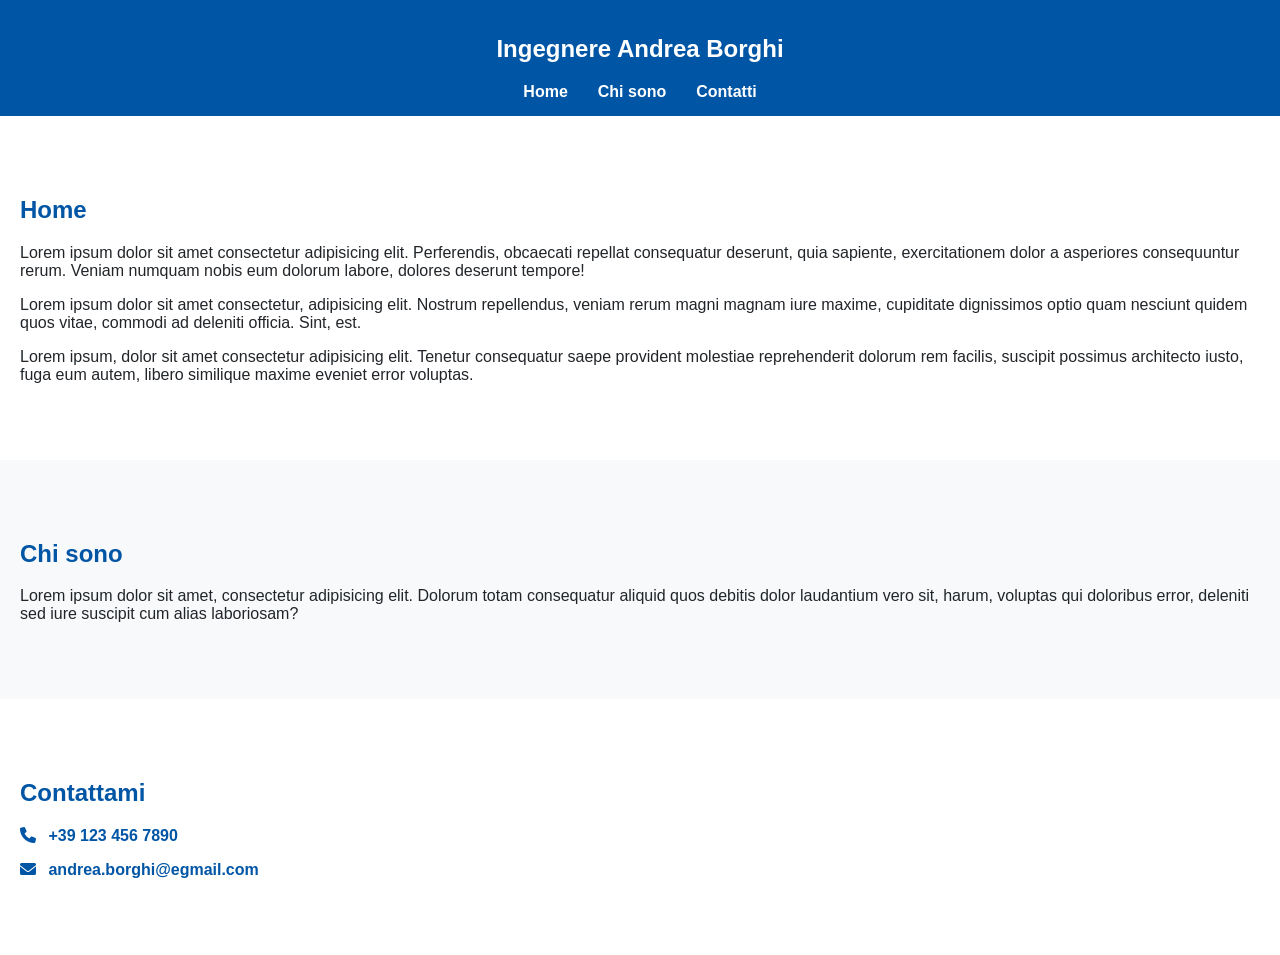
==== sito_1.html @ d8efd85b "Add files via upload" ====
<!DOCTYPE html>
<html lang="it">
<head>
  <meta charset="UTF-8">
  <meta name="viewport" content="width=device-width, initial-scale=1.0">
  <title>Ingegnere Andre Borghi</title>
  <link rel="stylesheet" href="style.css">
  <link rel="stylesheet" href="https://unpkg.com/aos@2.3.1/dist/aos.css" />
  <link rel="stylesheet" href="https://cdnjs.cloudflare.com/ajax/libs/font-awesome/6.0.0/css/all.min.css" />
  <link rel="stylesheet" href="https://unpkg.com/aos@2.3.1/dist/aos.css" />


</head>
<script src="https://unpkg.com/aos@2.3.1/dist/aos.js"></script>
<script>AOS.init();</script>
<body>
  <!-- Menu -->
  <nav>
    <h1 style="color: white; text-align: center;">Ingegnere Andrea Borghi</h1>
    <ul>
      <li><a href="#home">Home</a></li>
      <li><a href="#chi-sono">Chi sono</a></li>
      <li><a href="#contatti">Contatti</a></li>
    </ul>
  </nav>

  <!-- Sezione Home con bottone -->
  <section id="home" class:"fade-in">
    <h1>Home</h1>
    <p>Lorem ipsum dolor sit amet consectetur adipisicing elit. Perferendis, obcaecati repellat consequatur deserunt, quia sapiente, exercitationem dolor a asperiores consequuntur rerum. Veniam numquam nobis eum dolorum labore, dolores deserunt tempore!</p>
    <p>Lorem ipsum dolor sit amet consectetur, adipisicing elit. Nostrum repellendus, veniam rerum magni magnam iure maxime, cupiditate dignissimos optio quam nesciunt quidem quos vitae, commodi ad deleniti officia. Sint, est.</p>
    <p>Lorem ipsum, dolor sit amet consectetur adipisicing elit. Tenetur consequatur saepe provident molestiae reprehenderit dolorum rem facilis, suscipit possimus architecto iusto, fuga eum autem, libero similique maxime eveniet error voluptas.</p>
  </section>

  <!-- Sezione Chi sono -->
  <section id="chi-sono" class="fade-in">
    <h2>Chi sono</h2>
    <p>Lorem ipsum dolor sit amet, consectetur adipisicing elit. Dolorum totam consequatur aliquid quos debitis dolor laudantium vero sit, harum, voluptas qui doloribus error, deleniti sed iure suscipit cum alias laboriosam?</p>
  </section>

  <!-- Sezione Contatti -->
  <section id="contatti" class="fade-in">
    <h2>Contattami</h2>
    <div class="contatti">
      <p><i class="fas fa-phone"></i> <a href="tel:+391234567890">+39 123 456 7890</a></p>
      <p><i class="fas fa-envelope"></i> <a href="mailto:ing.borghi@gmail.com">andrea.borghi@egmail.com</a></p>
    </div>
    
  </section>

  <script src="https://unpkg.com/aos@2.3.1/dist/aos.js"></script>
  <script>AOS.init();</script>
</body>
</html>
---- style.css ----
html {
    scroll-behavior: smooth;
}
:root {
    --colore-sfondo: #f8f9fa;
    --colore-testo: #212529;
    --colore-primario: #0055a5;
    --colore-secondario: #6c757d;
    --colore-hover: #003f7d;
  }
  
  /* Reset base */
  body {
    margin: 0;
    padding: 0;
    font-family: 'Segoe UI', sans-serif;
    background-color: var(--colore-sfondo);
    color: var(--colore-testo);
  }
  
  /* Titoli */
  h1, h2, h3 {
    color: var(--colore-primario);
  }
  
  /* Link */
  a {
    color: var(--colore-primario);
    text-decoration: none;
    transition: color 0.3s;
  }
  
  a:hover {
    color: var(--colore-hover);
  }
  
  /* Pulsanti */
  .btn {
    background-color: var(--colore-primario);
    color: white;
    padding: 10px 20px;
    border-radius: 5px;
    display: inline-block;
    transition: background 0.3s;
    text-decoration: none;
  }
  
  .btn:hover {
    background-color: var(--colore-hover);
  }
  
  /* Menu */
  nav {
    background-color: var(--colore-primario);
    padding: 15px 30px;
  }
  
  nav ul {
    list-style: none;
    display: flex;
    gap: 30px;
    justify-content: center;
    margin: 0;
    padding: 0;
  }
  
  nav ul li a {
    color: white;
    font-weight: bold;
  }
  
  /* Sezioni alternate */
  section:nth-child(even) {
    background-color: white;
  }
  
  section {
    padding: 60px 20px;
  }

  p i {
    margin-right: 8px;
    color: #0055a5; /* colore blu professionale */
  }
  
  a {
    color: #0055a5;
    text-decoration: none;
    font-weight: bold;
  }
  
  a:hover {
    text-decoration: underline;
  }

  .btn {
    transition: background 0.3s, transform 0.2s;
  }
  .btn:hover {
    background-color: #003f7d;
    transform: scale(1.05);
  }
  
  .contatti i {
    transition: transform 0.2s ease;
  }
  
  .contatti i:hover {
    transform: scale(1.2);
  }
  .fade-in {
    opacity: 0;
    animation: fade 1s ease-in forwards;
  }
  
  @keyframes fade {
    to {
      opacity: 1;
    }
  }
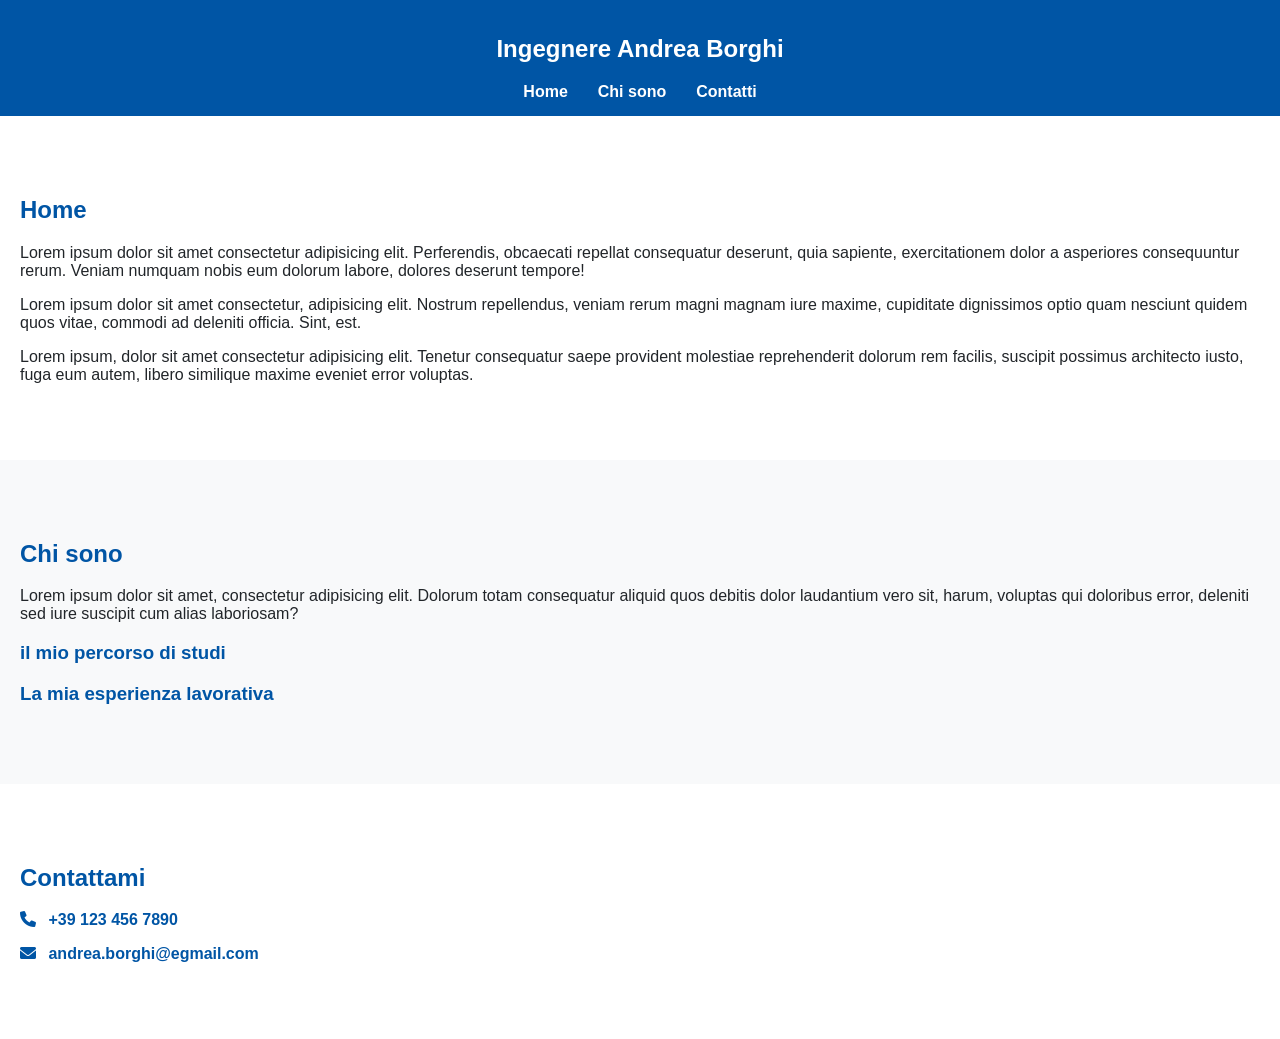
==== commit 1128c74c: "Update sito_1.html" ====
--- a/sito_1.html
+++ b/sito_1.html
@@ -36,6 +36,8 @@
   <section id="chi-sono" class="fade-in">
     <h2>Chi sono</h2>
     <p>Lorem ipsum dolor sit amet, consectetur adipisicing elit. Dolorum totam consequatur aliquid quos debitis dolor laudantium vero sit, harum, voluptas qui doloribus error, deleniti sed iure suscipit cum alias laboriosam?</p>
+    <h3>il mio percorso di studi<h3>
+    <h3>La mia esperienza lavorativa</h3>
   </section>
 
   <!-- Sezione Contatti -->
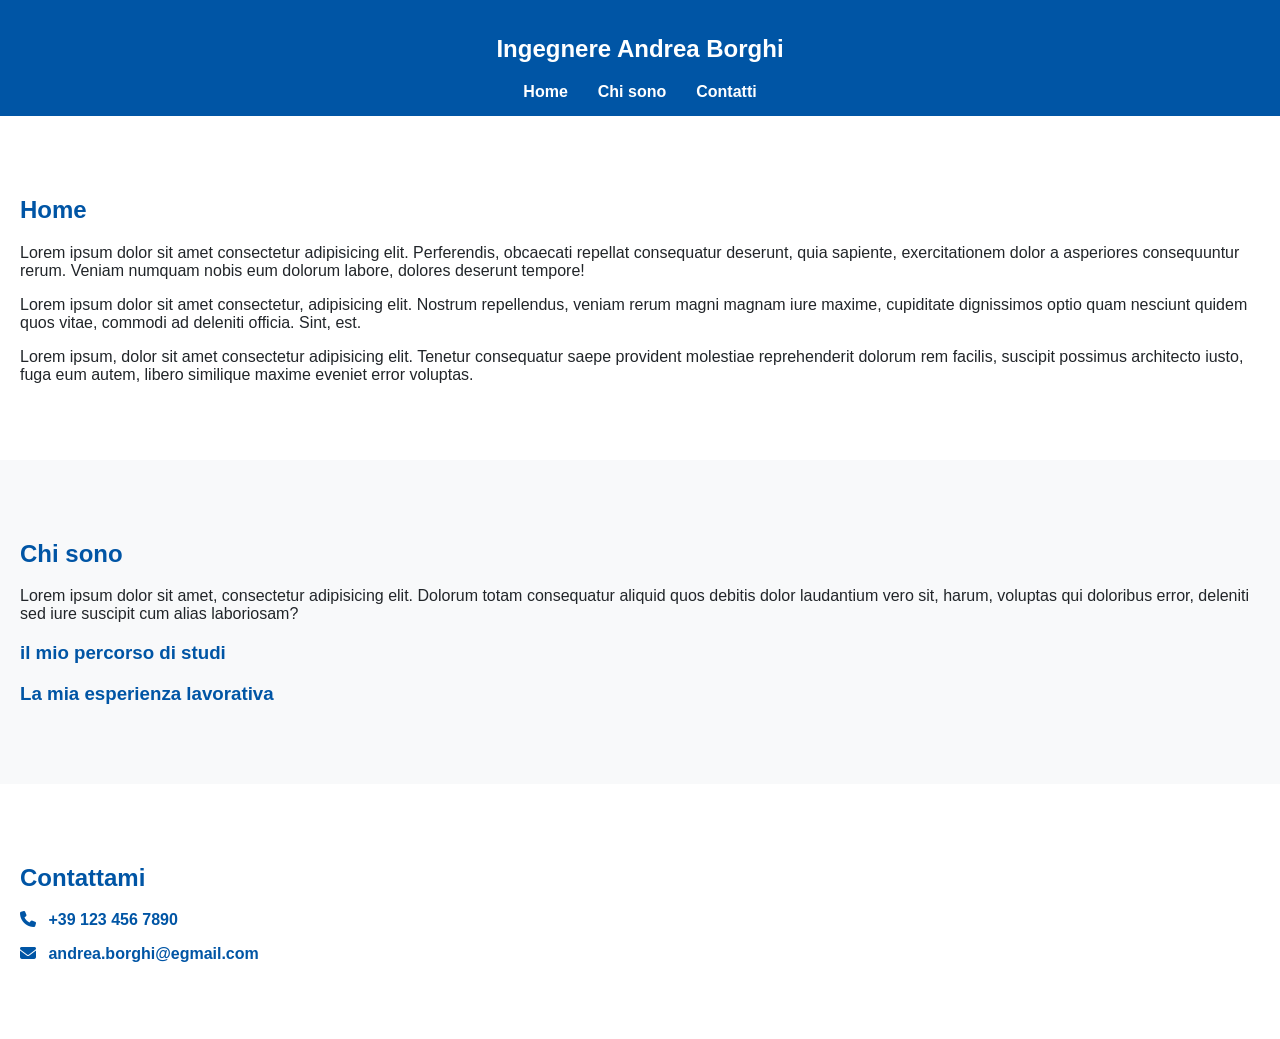
==== commit 7bf968ee: "Update sito_1.html" ====
--- a/sito_1.html
+++ b/sito_1.html
@@ -3,16 +3,33 @@
 <head>
   <meta charset="UTF-8">
   <meta name="viewport" content="width=device-width, initial-scale=1.0">
-  <title>Ingegnere Andre Borghi</title>
+  <meta name="description" content="Sito ufficiale dell'Ing. Andrea Borghi – Progettazione strutturale, consulenza tecnica e direzione lavori.">
+  <meta name="author" content="Andrea Borghi">
+  <meta name="robots" content="index, follow">
+
+  <title>Ingegnere Andrea Borghi – Progettazione e Consulenza</title>
+
+  <!-- Favicon (opzionale, metti il tuo file nella cartella principale) -->
+  <link rel="icon" href="favicon.ico" type="image/x-icon">
+
+  <!-- CSS principale -->
   <link rel="stylesheet" href="style.css">
+
+  <!-- Font Google: Inter -->
+  <link href="https://fonts.googleapis.com/css2?family=Inter&display=swap" rel="stylesheet">
+
+  <!-- Font Awesome (icone) -->
+  <link rel="stylesheet" href="https://cdnjs.cloudflare.com/ajax/libs/font-awesome/6.5.0/css/all.min.css">
+
+  <!-- AOS (animazioni on scroll) -->
   <link rel="stylesheet" href="https://unpkg.com/aos@2.3.1/dist/aos.css" />
-  <link rel="stylesheet" href="https://cdnjs.cloudflare.com/ajax/libs/font-awesome/6.0.0/css/all.min.css" />
-  <link rel="stylesheet" href="https://unpkg.com/aos@2.3.1/dist/aos.css" />
+</head>
 
 
-</head>
+
 <script src="https://unpkg.com/aos@2.3.1/dist/aos.js"></script>
 <script>AOS.init();</script>
+  
 <body>
   <!-- Menu -->
   <nav>
